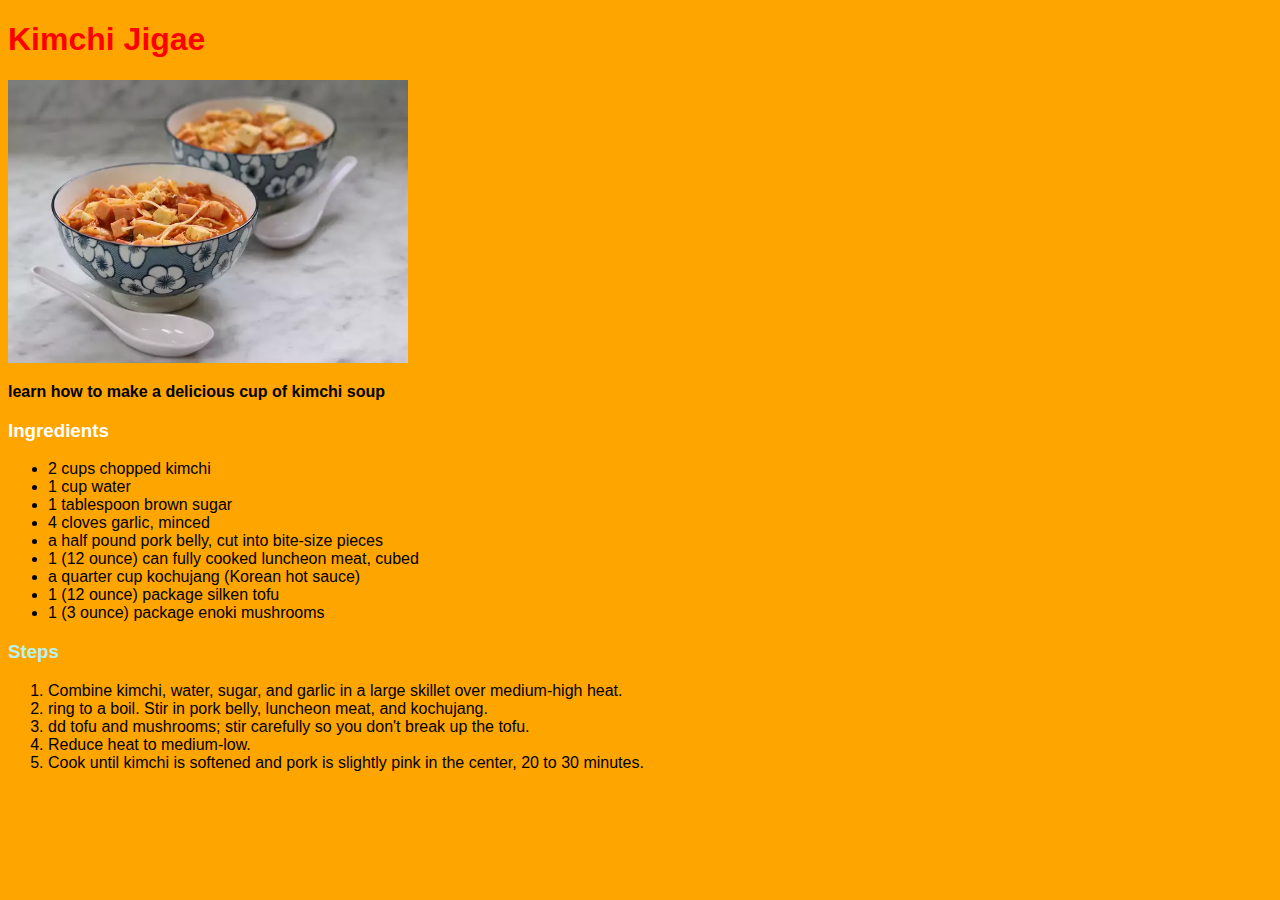
==== recipes/kimchi_jigae.html @ e5b04e02 "Edit and style (CSS) recipe page" ====
<!DOCTYPE html>
<html lang="en">
<head>
    <meta charset="UTF-8">
    <meta name="viewport" content="width=device-width, initial-scale=1.0">
    <link rel="stylesheet" href="kimchi_jigae.css">
    <title>Recipe for Kimchi Jigae</title>
</head>
<body>
    <h1 class="main">Kimchi Jigae</h1>
    <img src="images/kimchi.webp" alt="kimchi jigae" class="kimchi-img">
    <p class="description">learn how to make a delicious cup of kimchi soup</p>
    <h3 class="subheading1">Ingredients</h3>
    <ul class="unordered list">
        <li>2 cups chopped kimchi</li>
        <li>1 cup water</li>
        <li>1 tablespoon brown sugar</li>
        <li>4 cloves garlic, minced</li>
        <li>a half pound pork belly, cut into bite-size pieces</li>
        <li>1 (12 ounce) can fully cooked luncheon meat, cubed</li>
        <li>a quarter cup kochujang (Korean hot sauce)</li>
        <li>1 (12 ounce) package silken tofu</li>
        <li>1 (3 ounce) package enoki mushrooms</li>
    </ul>
    <h3 class="subheading2">Steps</h3>
    <ol class="ordered list">
        <li>Combine kimchi, water, sugar, and garlic in a large skillet over medium-high heat.</li>
        <li>ring to a boil. Stir in pork belly, luncheon meat, and kochujang.</li>
        <li>dd tofu and mushrooms; stir carefully so you don't break up the tofu.</li>
        <li>Reduce heat to medium-low.</li>
        <li>Cook until kimchi is softened and pork is slightly pink in the center, 20 to 30 minutes.</li>
    </ol>
</body>
</html>
---- recipes/kimchi_jigae.css ----
body{
    background-color: rgb(255, 165, 0);
    font-family: Helvetica, "DejaVu Sans", sans-serif;
}
.main{
    color: rgb(255, 0, 0);
}
.kimchi-img{
    width: 400px;
    height: 283px;
}
.description{
    font-weight: 800;
}
.subheading1{
    color: rgb(255, 255, 255);
}
.subheading2{
    color: rgb(183, 242, 242);
}
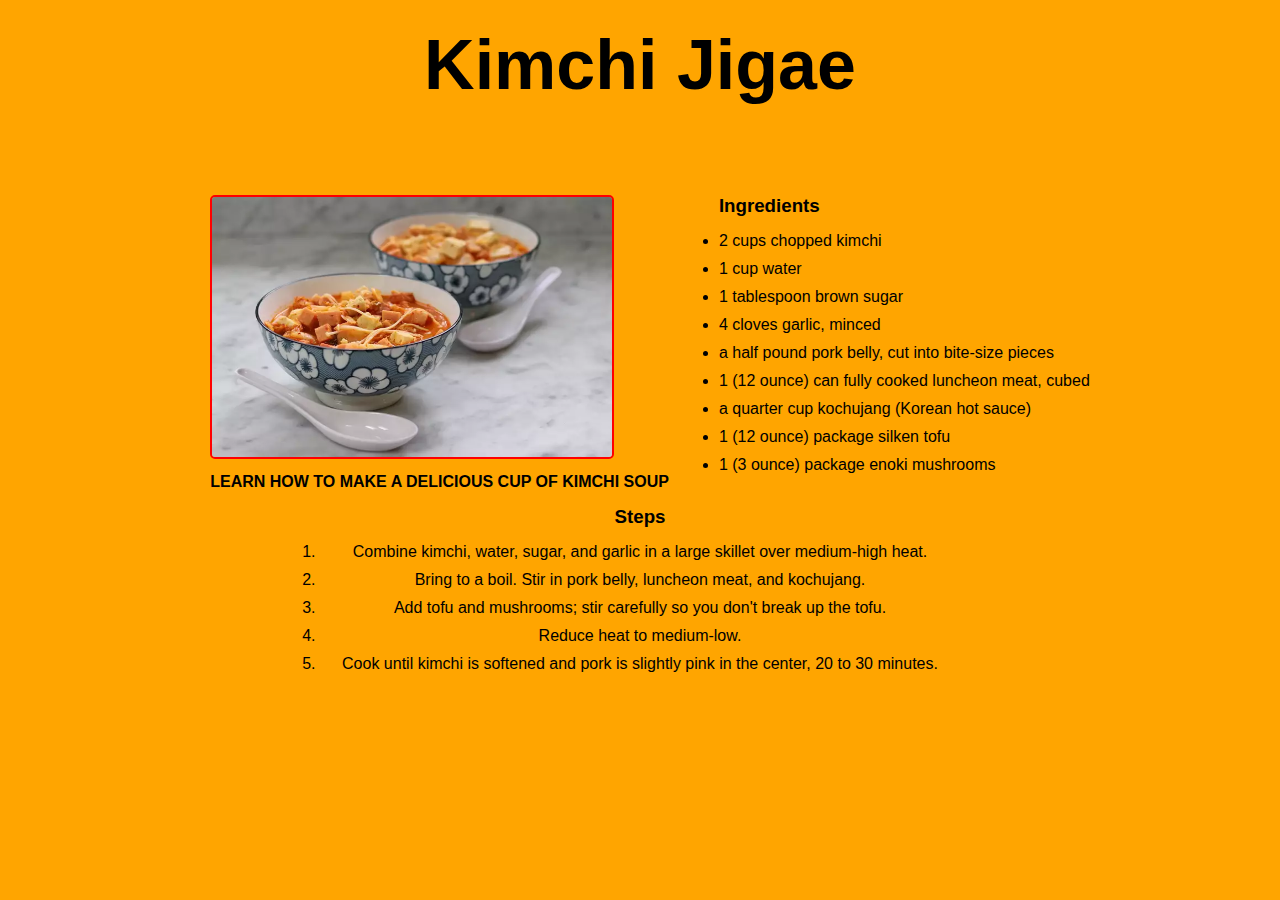
==== commit 2af27011: "My first commit" ====
--- a/recipes/kimchi_jigae.html
+++ b/recipes/kimchi_jigae.html
@@ -7,28 +7,40 @@
     <title>Recipe for Kimchi Jigae</title>
 </head>
 <body>
-    <h1 class="main">Kimchi Jigae</h1>
-    <img src="images/kimchi.webp" alt="kimchi jigae" class="kimchi-img">
-    <p class="description">learn how to make a delicious cup of kimchi soup</p>
-    <h3 class="subheading1">Ingredients</h3>
-    <ul class="unordered list">
-        <li>2 cups chopped kimchi</li>
-        <li>1 cup water</li>
-        <li>1 tablespoon brown sugar</li>
-        <li>4 cloves garlic, minced</li>
-        <li>a half pound pork belly, cut into bite-size pieces</li>
-        <li>1 (12 ounce) can fully cooked luncheon meat, cubed</li>
-        <li>a quarter cup kochujang (Korean hot sauce)</li>
-        <li>1 (12 ounce) package silken tofu</li>
-        <li>1 (3 ounce) package enoki mushrooms</li>
-    </ul>
-    <h3 class="subheading2">Steps</h3>
-    <ol class="ordered list">
-        <li>Combine kimchi, water, sugar, and garlic in a large skillet over medium-high heat.</li>
-        <li>ring to a boil. Stir in pork belly, luncheon meat, and kochujang.</li>
-        <li>dd tofu and mushrooms; stir carefully so you don't break up the tofu.</li>
-        <li>Reduce heat to medium-low.</li>
-        <li>Cook until kimchi is softened and pork is slightly pink in the center, 20 to 30 minutes.</li>
-    </ol>
+    <div class="heading">
+        <h1>Kimchi Jigae</h1>
+    </div>
+    <div class="everything">
+        <div class="ingredients_section">
+            <div class="image-text">
+                <img src="images/kimchi.webp" alt="kimchi jigae" class="kimchi-img">
+                <p class="description">LEARN HOW TO MAKE A DELICIOUS CUP OF KIMCHI SOUP</p>
+            </div>
+            <div class="unordered list">
+                <h3 class="subheading1">Ingredients</h3>
+                <ul class="u list">
+                    <li>2 cups chopped kimchi</li>
+                    <li>1 cup water</li>
+                    <li>1 tablespoon brown sugar</li>
+                    <li>4 cloves garlic, minced</li>
+                    <li>a half pound pork belly, cut into bite-size pieces</li>
+                    <li>1 (12 ounce) can fully cooked luncheon meat, cubed</li>
+                    <li>a quarter cup kochujang (Korean hot sauce)</li>
+                    <li>1 (12 ounce) package silken tofu</li>
+                    <li>1 (3 ounce) package enoki mushrooms</li>
+            </ul>
+            </div>
+        </div>
+        <div class="ordered list">
+            <h3 class="subheading2">Steps</h3>
+            <ol class="o list">
+                <li>Combine kimchi, water, sugar, and garlic in a large skillet over medium-high heat.</li>
+                <li>Bring to a boil. Stir in pork belly, luncheon meat, and kochujang.</li>
+                <li>Add tofu and mushrooms; stir carefully so you don't break up the tofu.</li>
+                <li>Reduce heat to medium-low.</li>
+                <li>Cook until kimchi is softened and pork is slightly pink in the center, 20 to 30 minutes.</li>
+            </ol>
+        </div>
+    </div>
 </body>
 </html>--- a/recipes/kimchi_jigae.css
+++ b/recipes/kimchi_jigae.css
@@ -1,20 +1,54 @@
-body{
-    background-color: rgb(255, 165, 0);
-    font-family: Helvetica, "DejaVu Sans", sans-serif;
+* {
+   margin: 0;
+   padding: 0;
 }
-.main{
-    color: rgb(255, 0, 0);
+body {
+   background-color: orange;
+   font-family: "Inder", sans-serif;
 }
-.kimchi-img{
-    width: 400px;
-    height: 283px;
+.heading {
+   text-align: center;
+   font-size: 35px;
+   margin-bottom: 90px;
 }
-.description{
-    font-weight: 800;
+.heading h1 {
+   margin: 25px auto;
 }
-.subheading1{
-    color: rgb(255, 255, 255);
+.heading h1 a {
+   text-decoration: none;
+   color: black;
 }
-.subheading2{
-    color: rgb(183, 242, 242);
+.kimchi-img {
+   height: 260px;
+   width: 400px;
+   border: 2px solid red;
+   border-radius: 5px;
+}
+.image-text {
+   margin-left: 20px;
+}
+.image-text p {
+   margin-top: 10px;
+   font-weight: 600;
+}
+.ingredients_section {
+   display: flex;
+   justify-content: center;
+   gap: 50px;
+}
+.everything {
+   display: flex;
+   flex-direction: column;
+   align-items: center;
+}
+.ordered {
+   margin-top: 15px;
+   text-align: center;
+   width: 50%;
+}
+.list h3 {
+   margin-bottom: 15px;
+}
+.list li {
+   margin-bottom: 10px;
 }